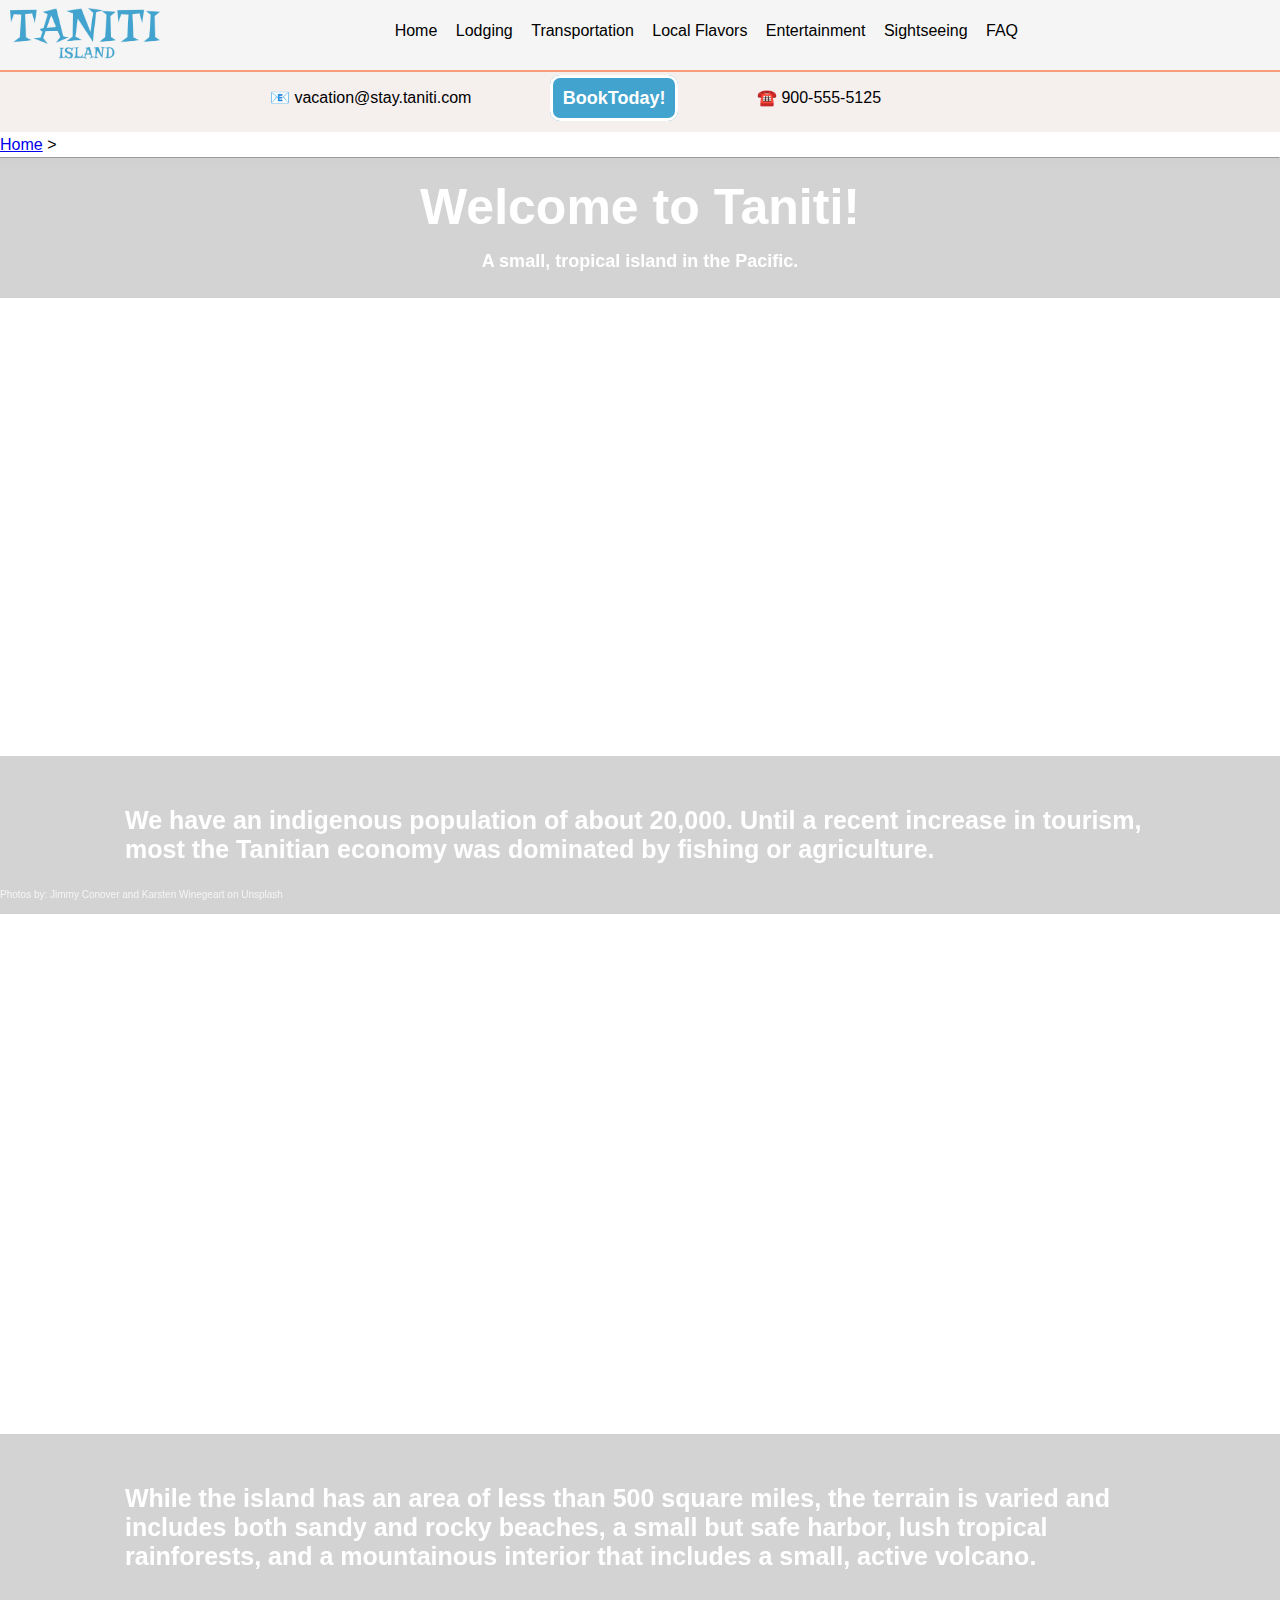
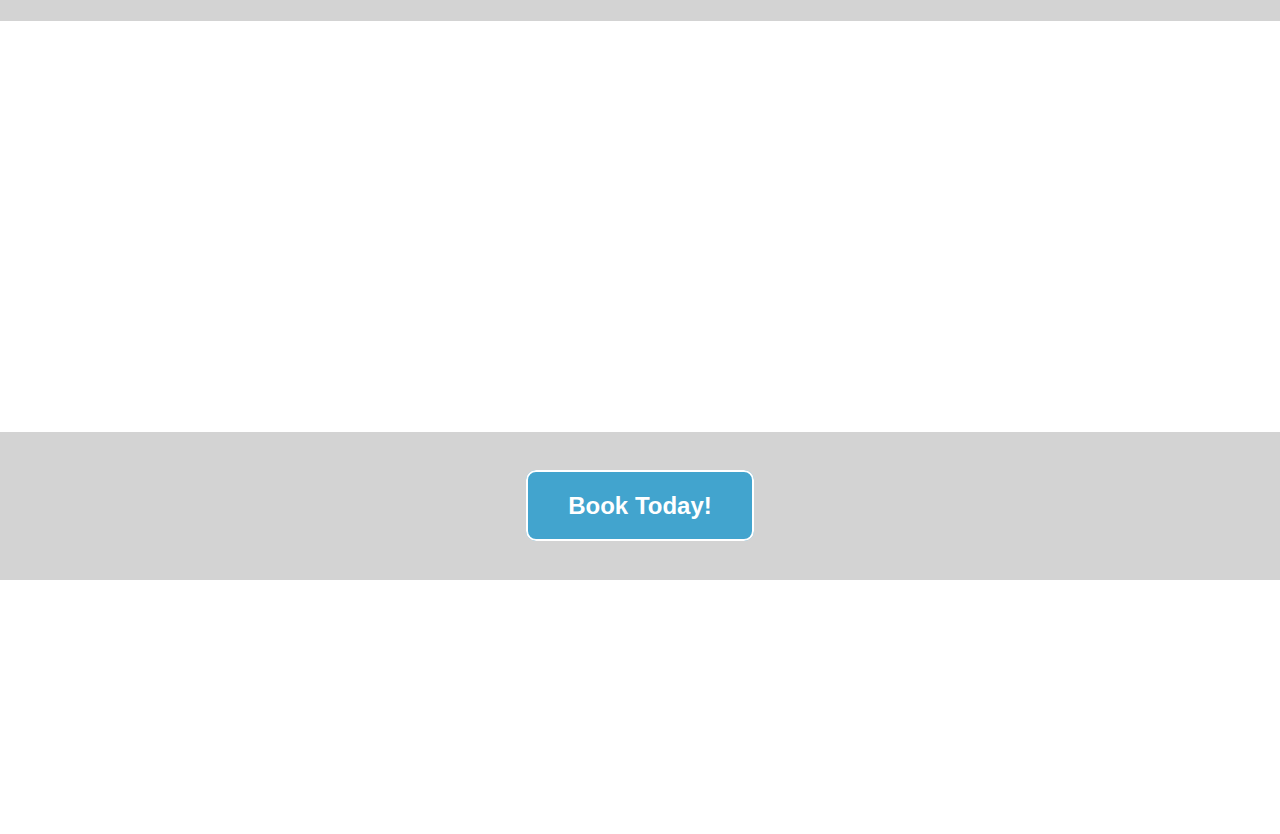
==== index.html @ 631591b4 "attributions" ====
<!DOCTYPE html>
<html lang="en">
<head>
    <meta charset="UTF-8">
    <meta http-equiv="X-UA-Compatible" content="IE=edge">
    <meta name="viewport" content="width=device-width, initial-scale=1.0">
    <link rel="stylesheet" type="text/css" href="style.css">
    <script type="application/javascript" src="island.js"></script>
    <link rel="icon" href="Assets/hibiscus64.ico">
    <title>Taniti Island</title>
</head>
<body>
    <div id="top">
        <div class="head">

            <nav>

                <a id="Home" href="Index.html">Home</a>

                <a id="Lodging" href="Lodging.html">Lodging</a>

                <a id="Transportation" href="Transportation.html">Transportation</a>

                <a id="Flavors" href="Flavors.html">Local Flavors</a>

                <a id="Entertainment" href="Entertainment.html">Entertainment</a>

                <a id="Sights" href="Sights.html">Sightseeing</a>

                <a id="Faq" class="navLast" href="Faq.html">FAQ</a>

            </nav>


            <a id="logoLink" href="index.html">
                <img class="image logo" id="logo" src="Assets/tanitiLogo.png"   alt="Taniti Logo">
            </a>


        </div>

        <div id="contact">

            <div id="contactLinks">
                <a id="email" href="mailto:whatever4414@outlook.com">📧     vacation@stay.taniti.com</a>

                <a id="book" href="lodging.html">BookToday!</a>

                <a id="phone" href="tel:9005555125">☎️ 900-555-5125</a>
            </div>

        </div>

    </div>

    <div id="history"><a href="index.html">Home</a><span> > </span></div>
    <hr/>


    <div id="boat">

        <h1 id="first" class="blur">Welcome to Taniti!<br/><small>A small, tropical island in the Pacific.</small></h1>

        <p id="second" class="blur">
            We have an indigenous population of about 20,000. Until a recent increase in tourism, most the Tanitian economy was dominated by fishing or agriculture.
        </p>
    
    </div>

    <div id="mountain">

        <p id="third" class="blur">
            While the island has an area of less than 500 square miles, the terrain is varied and includes both sandy and rocky beaches, a small but safe harbor, lush tropical rainforests, and a mountainous interior that includes a small, active volcano. 
        </p>


        <h2 id="fourth" class="blur">

            <a id="activities"  href="booking.html">Book Today!</a>

        </h2>

    </div>




    
</body>
</html>
---- style.css ----
* {
    box-sizing: content-box;
    font-family: sans-serif;
}

body {
    width: 100%;
    margin: 0;
}

.head {
    padding: 10px;
    height: 50px;
    margin: 0;
    background-color: rgba(180, 179, 179, 0.137);
    border-bottom: 2px solid rgba(255, 68, 0, 0.5);
}

#logoLink {
    width: min-content;
    height: min-content;
}

#logo {
    width: 150px;
    position: relative;
    top: -32.5px;
}

nav {
    width: 100%;
    height: min-content;
    text-align: right;
    margin-top: 12px;
    margin: inherit auto;
}

nav a {
    color: black;
    margin: 20px 7px;
    text-decoration: none;
}

@media screen and (min-width: 1200px) {
    .navLast {
        margin-right: 20%;
    }    
}

@media screen and (min-width: 1400px) {
    .navLast {
        margin-right: 25%;
    }
}

@media screen and (min-width: 3000px) {

    .blur, .sightsImg {
        width: 80%;
        border-radius: 25px;
        margin: auto;
    }

}

#contact {
    height: 60px;
    width: 100%;
    margin: 0;
    padding: 0;
    background-color: #F5EFEE;
}

#phone {
    position: relative;
    top: 15px;
    margin:0;
    text-decoration: none;
    color: black;
}

#book {
    position: relative;
    background-color: #42A4CE;
    border-radius: 10px;
    border: 3px solid white;
    color: white;
    font-weight: bold;
    font-size: large;
    text-decoration: none;
    padding: 10px;
    
    top: 16px;
    margin: auto 10%;
}

#email {
    position: relative;
    top: 15px;
    margin:0;
    text-decoration: none;
    color: black;
}

#contactLinks {
    width: 740px;
    margin: auto;
}

#history {
    margin-bottom: -5px;
    margin-top: 4px;
}

#boat {
    background-image: url("Assets/beachSunsetBoat.jpg");
    margin-top: -35px;
    background-attachment: fixed;
    background-position: center;
    background-repeat: no-repeat;
    background-size: cover;
    min-height: 806px;
}

.blur {
    background-color: rgba(80, 80, 80, 0.25);
    backdrop-filter: blur(5px);
    color: white;
}

#first {
    
    height: 100px;
    text-align: center;
    
    padding: 20px;
    font-size: 50px;
}

#first small {
    font-size: large;
    position: relative;
    top: -15px;
}

#second {
    position: absolute;
    bottom: 0;
    margin-bottom: -13.5px;
    font-size: 25px;
    font-weight: bold;
    padding: 50px 125px;
}

#mountain {
    background-image: url("Assets/mountainVolcano.jpg");
    margin-top: -30px;
    background-attachment: fixed;
    background-position: center;
    background-repeat: no-repeat;
    background-size: cover;
    min-height: 1500px;
}

#mountain::after {
    content: "Photos by: Jimmy Conover and Karsten Winegeart on Unsplash";
    position: fixed;
    bottom: 0;
    left: 0;
    font-size: 10px;
    color: whitesmoke;
}

#third {
    position: absolute;
    margin-top: 500px;
    font-size: 25px;
    font-weight: bold;
    padding: 50px 125px;
    
}

#fourth {
    position: absolute;
    bottom: -1300px;
    text-align: center;
    width: 100%;
    padding: 60px 0;
}

#activities {
    margin: auto;
    color: white;
    text-decoration: none;
    border: 2px solid white;
    border-radius: 10px;
    background-color: #42A4CE;
    padding: 20px 40px;
    
}



/*
        lodging page
*/


#hotelRoom {
    background-image: url("Assets/hotelRoom.jpg");
    margin-top: -30px;
    background-attachment: fixed;
    background-position: center;
    background-repeat: no-repeat;
    background-size: cover;
    min-height: 900px;
}

#sunsetBeach::after {
    content: "Photos by: Marvin Meyer, Jörg Angeli, SJ ., Ibrahim Mushan, and Nicate Lee on Unsplash";
    position: fixed;
    bottom: 0;
    left: 0;
    font-size: 10px;
    color: whitesmoke;
}

#sunsetBeach img {
    width: 79%;
    margin: 10% 10% 0 10%;
    border-radius: 25px;
    border: 2px solid white;
}

.lodgingHead {
    text-align: center;
    padding: 20px;
    font-size: 45px;
    
}

#lodgingInfo {
    padding: 50px 150px;
    font-size: 25px;

    margin-top: 562.5px;
}



#sunsetBeach {
    background-image: url("Assets/sunsetBeach.jpg");
    margin-top: 0;
    background-attachment: fixed;
    background-position: center;
    background-repeat: no-repeat;
    background-size: cover;
    min-height: 4000px;
}

#hotel1 {
    position: relative;
    top: 500px;
}

#hotel1Img {
    width: 100%;
    margin: 0;
}

.hotelInfo {
    
    margin-right: 15%;
    width: max-content;
    margin: auto;
    text-align: center;
    line-height: 30px;
    list-style-type: none;
}



.hotelInfo a {
    color: white;

    text-align: center;

    background-color: #42A4CE;
    padding: 15px;
    border: 2px solid white;
    border-radius: 10px;

    line-height: 85px;
}


#hotel2 {
    margin-top: 700px;
    text-align: center;

}

#hotel2 * {
    list-style-type: none;
}

#hotel2Img {
    width: 100%;
    
}

#hostelImg {
    width: 100%;
}


#hostel {
    margin-top: 300px;
}

#bottom {
    text-align: center;
    position: relative;
    margin-top: 335px; 
    margin-bottom: -30px;
    padding: 30px;
}


#thumb {
    display: block;
    width:250px;
    margin: auto;
}

#success {
    text-align: center;
}

/*
        Transportation
*/

#transportationBackground {

    background-image: url("Assets/beachRoad.jpg");
    margin-top: -12px;
    background-attachment: fixed;
    background-position: center;
    background-repeat: no-repeat;
    background-size: cover;
    min-height: 1500px;

}

#transportationBackground::after {
    content: "Photos by: Scott Taylor on Unsplash, as well as Emslichter, and Sabrina Belle on Pixabay";
    position: fixed;
    bottom: 0;
    left: 0;
    font-size: 10px;
    color: whitesmoke;
}

.cards {
    width: max-content;
    height: min-content;
    margin: auto;
    
}

.card {
    width: 200px;
    height: 350px;
    margin: 20px 50px;
    margin-top: 100px;
    padding: 0 10px;
    float: left;
    background-color: rgba(255, 255, 255, 0.75);
    color: rgb(44, 44, 44);
    border: 3px solid #42A4CE;
    border-radius: 10px;
}

.cardTitle {
    font-size: xx-large;
    text-align: center;
}

.card dl {
    width: max-content;
    margin: auto;
}

.card dt, .card dd {
    width: max-content;
    margin: auto;
}

.card dd {
    margin-bottom: 15px;
}

#shuttle, #taxi {
    text-align: center;
}

#cars {
    position: absolute;
    margin-top: 700px;
    width: 100%;
}

.car {
    height: 200px;
    border-bottom: 5px solid rgba(27, 27, 27, 0.5);
    background-color: rgba(255, 255, 255, 0.25);
}

#sedan, #suv {
    height: 200px;
}

.car ul {
    list-style-type: none;
    float: right;
    width: max-content;
    margin: 20px 200px auto auto;
}

.reserve {
    padding: 10px;
    margin-top: 20px;
    color: white;
    background-color: #42A4CE;
    border: 3px solid white;
    border-radius: 10px;
}

#bike {
    width: 450px;
    margin: 0 auto;
    font-size: 25px;
}

#bikeHolder {
    margin-top: -53px;
}

#bikeTitle {
    padding-top: 15px;
    margin-bottom: 15px;
}


/*

        Flavors Page

*/


#fishMarket {
    background-image: url("Assets/springRolls.jpg");
    margin-top: -12px;
    background-attachment: fixed;
    background-position: center;
    background-repeat: no-repeat;
    background-size: cover;
    min-height: 2700px;
}

#fishMarket::after {
    content: "Photos by: Emily Webster, Caroline Attwood, Tyson, Ella Olsson, and Raul Gonzalez Escobar on Unsplash";
    position: fixed;
    bottom: 0;
    left: 0;
    font-size: 10px;
    color: whitesmoke;
}

#fishH {
    text-align: center;
    margin: 10px auto;
    padding-top: 15px;
}

#fishP {
    width: 400px;
    margin: auto;
    padding-bottom: 20px;

}

#localFish {
    height: 230px;
    margin-top: 400px;
}

#localFishImg, #nuggets, #springRolls, #marketImg {
    height: 200px;
    margin: 15px 0 15px 15px;
    border-radius: 5px;
}

#localFishP {
    margin-top: 90px;
}

.localResturants {
    width: 400px;
    float: right;
    margin-right: 100px;
}


#american {
    margin-top: 400px;
}

#americanP {
    width: 400px;
    float: right;
    margin-top: 85px;
    margin-right: 125px;
}

#panAsian {
    margin-top: 400px;
}

#panAsianP {
    float: right;
    width: 400px;
    margin-top: 90px;
    margin-right: 125px;
}

#market {
    margin-top: 400px;
}

#marketP {
    float: right;
    width: 400px;
    margin-top: 55px;
    margin-right: 130px;
}


/*
        Entertainment Page
*/


#entertainment {
    margin-top: -13px;
    background-image: url("Assets/bowling.jpg");
    background-attachment: fixed;
    background-position: center;
    background-repeat: no-repeat;
    background-size: cover;
    min-height: 3700px;
    
}

#entertainment::after {
    content: "Photos by: Persnickety Prints, Carl Raw, Steven Cordes, Artem B, Myke Simon, and Amie Johnson on Unsplash";
    position: fixed;
    bottom: 0;
    left: 0;
    font-size: 10px;
    color: whitesmoke;
}

#entertainmentHead {
    text-align: center;
    font-size: 60px;
    margin-top: 0;
    padding: 20px;
}

#arcade {
    position: absolute;
    margin-top: 400px;
    width: 100%;
    height: 220px
}

#skiBall, #bowlingAlleyImg, #danceClub, #cinema, #pub {
    height: 200px;
    padding: 10px;
    border-radius: 15px;
    
}

#skiBallP {
    float: right;
    width: 400px;
    margin-right: 110px;
    margin-top: 50px;
}

#bowlingAlley {
    height: 220px;
    width: 100%;
    position: absolute;
    margin-top: 1120px;

}

#bowlingAlleyP {
    float: right;
    width: 400px;
    margin-top: 80px;
    margin-right: 130px;
}


#club, #movies, #pubs {
    width: 100%;
    height: 220px;
    position: absolute;
    margin-top: 1835px;
}

#clubP, #moviesP, #pubsP {
    float: right;
    width: 400px;
    margin-top: 80px;
    margin-right: 150px;
}

#movies {
    margin-top: 2550px;
}

#moviesP {
    margin-top: 65px;
}

#pubs {
    margin-top: 3270px;
}

#pubsP {
    margin-right: 120px;
    margin-top: 75px;
}


/*
        Sights Page
*/


#sightsPage {

    margin-top: -42px;
    background-image: url("Assets/rainforest.jpg");
    background-attachment: fixed;
    background-position: center;
    background-repeat: no-repeat;
    background-size: cover;
    min-height: 3700px;

}

#sightsPage::after {
    content: "Photos by: Jakob Owens, Jeremy Boley, roberto zuniga, Vidar Nordli-Mathisen, Subtle Cinematics, and Aaron Burden on Unsplash";
    position: fixed;
    bottom: 0;
    left: 0;
    font-size: 10px;
    color: whitesmoke;
}

#sightsPage img {
    width: 79%;
    margin: 10% 10% 0 10%;
    border-radius: 25px;
    border: 2px solid white;
}


#sightsHead {
    font-size: 60px;
    text-align: center;
    padding: 15px;
}


.sightsImg {
    width: 100%;
    margin: 0;
    padding: 0;
}

.sightsP {  
    width: 400px;
    margin: auto;
    padding: 30px;
}

#helicopterRides {
    margin-top: 400px;
}

#jungle, #volcano, #fishingTour, #snorkeling, #beach {
    margin-top: 400px;
}

/*

        FAQ page

*/

#faq {
    margin-top: -13px;
    background-image: url("Assets/drink.jpg");
    background-attachment: fixed;
    background-position: center;
    background-repeat: no-repeat;
    background-size: cover;
    min-height: 2500px;
}

#faq::after {
    content: "Photo by Ibrahim Razzan on Unsplash";
    position: fixed;
    bottom: 0;
    left: 0;
    font-size: 10px;
}

#faqHead {
    text-align: center;
    padding: 20px;
    font-size: 60px;
    margin-top: -10px;
}

#faq dl {
    position: absolute;
    width: 100%;
    margin-top: 0px;
}

#faq dd, #faq dt{
    width: 300px;
    height: 80px;
    background-color:rgba(255, 255, 255, 0.75);
    padding: 30px;
    line-height: 30px;

    margin-top: 100px;
}

#faq dl dd {

    float: right;
    margin-top: -140px;

}

#faq dt::before {
    content: "Q";
    padding: 5px;
    margin:0 5px 5px 0;
    background-color: rgb(212, 45, 45);
    color: white;
    font-weight: bold;
}


#faq dd::before {
    content: "A";
    padding: 5px;
    margin:0 5px 5px 0;
    background-color: rgb(33, 173, 33);
    color: white;
    font-weight: bold;
}


#faq .xl, #faq .xldd {
    height: 130px;
}

#faq .xldd {
    margin-top: -190px;
}

#faq #lastDT, #faq #lastDD {
    height: 175px;
}

#faq #lastDD {
    margin-top: -235px;
}
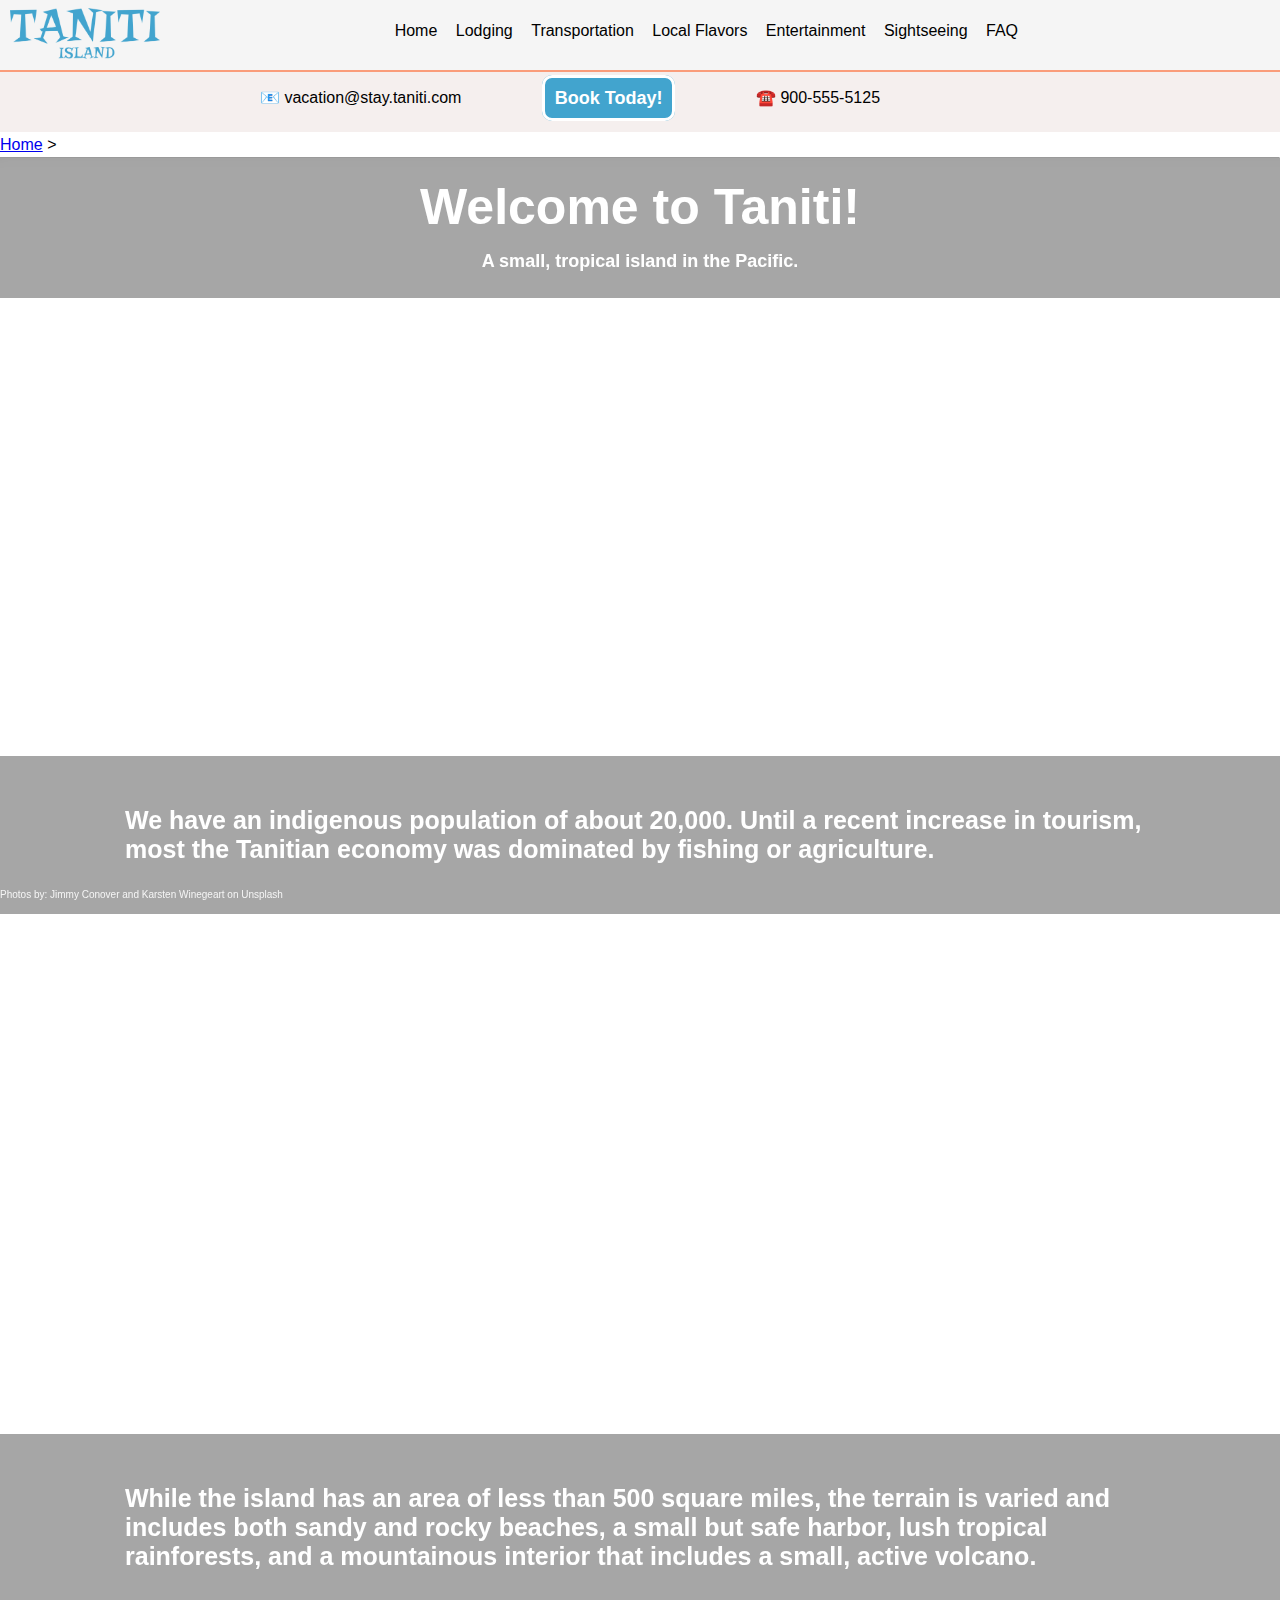
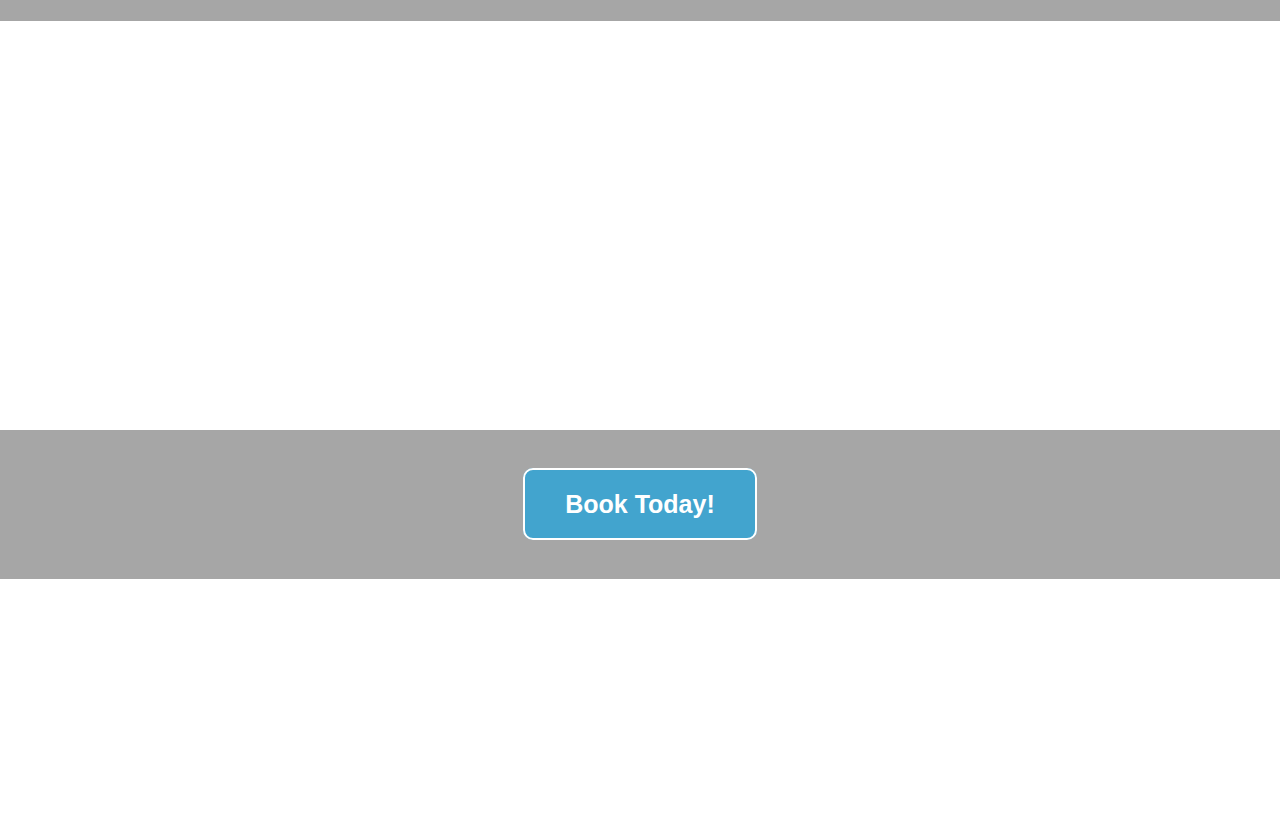
==== commit b8e87034: "fixes" ====
--- a/index.html
+++ b/index.html
@@ -15,7 +15,7 @@
 
             <nav>
 
-                <a id="Home" href="Index.html">Home</a>
+                <a id="Home" href="index.html">Home</a>
 
                 <a id="Lodging" href="Lodging.html">Lodging</a>
 
@@ -42,9 +42,9 @@
         <div id="contact">
 
             <div id="contactLinks">
-                <a id="email" href="mailto:whatever4414@outlook.com">📧     vacation@stay.taniti.com</a>
+                <a id="email" href="mailto:whatever4414@outlook.com">📧 vacation@stay.taniti.com</a>
 
-                <a id="book" href="lodging.html">BookToday!</a>
+                <a id="book" href="Lodging.html">Book Today!</a>
 
                 <a id="phone" href="tel:9005555125">☎️ 900-555-5125</a>
             </div>
@@ -76,7 +76,7 @@
 
         <h2 id="fourth" class="blur">
 
-            <a id="activities"  href="booking.html">Book Today!</a>
+            <a id="activities"  href="Lodging.html">Book Today!</a>
 
         </h2>
 
--- a/style.css
+++ b/style.css
@@ -57,7 +57,7 @@
 @media screen and (min-width: 3000px) {
 
     .blur, .sightsImg {
-        width: 80%;
+        width: 60%;
         border-radius: 25px;
         margin: auto;
     }
@@ -104,7 +104,7 @@
 }
 
 #contactLinks {
-    width: 740px;
+    width: 760px;
     margin: auto;
 }
 
@@ -124,9 +124,11 @@
 }
 
 .blur {
-    background-color: rgba(80, 80, 80, 0.25);
+    background-color: rgba(0, 0, 0, 0.35);
     backdrop-filter: blur(5px);
     color: white;
+    font-size: 25px;
+    font-weight: bold;
 }
 
 #first {
@@ -243,7 +245,6 @@
 #lodgingInfo {
     padding: 50px 150px;
     font-size: 25px;
-
     margin-top: 562.5px;
 }
 
@@ -367,7 +368,7 @@
     width: max-content;
     height: min-content;
     margin: auto;
-    
+    font-weight: bold;
 }
 
 .card {
@@ -415,7 +416,13 @@
 .car {
     height: 200px;
     border-bottom: 5px solid rgba(27, 27, 27, 0.5);
-    background-color: rgba(255, 255, 255, 0.25);
+    padding-bottom: 25px;
+    width: 60%;
+    margin: 0 20%;
+}
+
+.car button:hover {
+    cursor: pointer;
 }
 
 #sedan, #suv {
@@ -468,7 +475,7 @@
     background-position: center;
     background-repeat: no-repeat;
     background-size: cover;
-    min-height: 2700px;
+    min-height: 3000px;
 }
 
 #fishMarket::after {
@@ -478,6 +485,15 @@
     left: 0;
     font-size: 10px;
     color: whitesmoke;
+    background-color:rgba(0, 0, 0, 0.25);
+}
+
+#fishMarket .blur {
+    width: 60%;
+    border-radius: 25px;
+    margin-left: auto;
+    margin-right: auto;
+    padding: 20px;
 }
 
 #fishH {
@@ -505,7 +521,7 @@
 }
 
 #localFishP {
-    margin-top: 90px;
+    margin-top: 60px;
 }
 
 .localResturants {
@@ -522,7 +538,7 @@
 #americanP {
     width: 400px;
     float: right;
-    margin-top: 85px;
+    margin-top: 65px;
     margin-right: 125px;
 }
 
@@ -533,7 +549,7 @@
 #panAsianP {
     float: right;
     width: 400px;
-    margin-top: 90px;
+    margin-top: 70px;
     margin-right: 125px;
 }
 
@@ -544,7 +560,7 @@
 #marketP {
     float: right;
     width: 400px;
-    margin-top: 55px;
+    margin-top: 5px;
     margin-right: 130px;
 }
 
@@ -561,8 +577,13 @@
     background-position: center;
     background-repeat: no-repeat;
     background-size: cover;
-    min-height: 3700px;
-    
+    min-height: 3800px;
+    
+}
+
+#entertainment img {
+    border: 2px solid whitesmoke;
+    padding: 0;
 }
 
 #entertainment::after {
@@ -574,6 +595,11 @@
     color: whitesmoke;
 }
 
+#entertainment .blur {
+    width: 60%;
+    padding: 20px 20%;
+}
+
 #entertainmentHead {
     text-align: center;
     font-size: 60px;
@@ -677,8 +703,8 @@
 }
 
 #sightsPage img {
-    width: 79%;
-    margin: 10% 10% 0 10%;
+    width: 59%;
+    margin: 10% 20% 0 20%;
     border-radius: 25px;
     border: 2px solid white;
 }
@@ -744,8 +770,8 @@
 
 #faq dl {
     position: absolute;
-    width: 100%;
-    margin-top: 0px;
+    width: 60%;
+    margin: 0 20%;
 }
 
 #faq dd, #faq dt{
